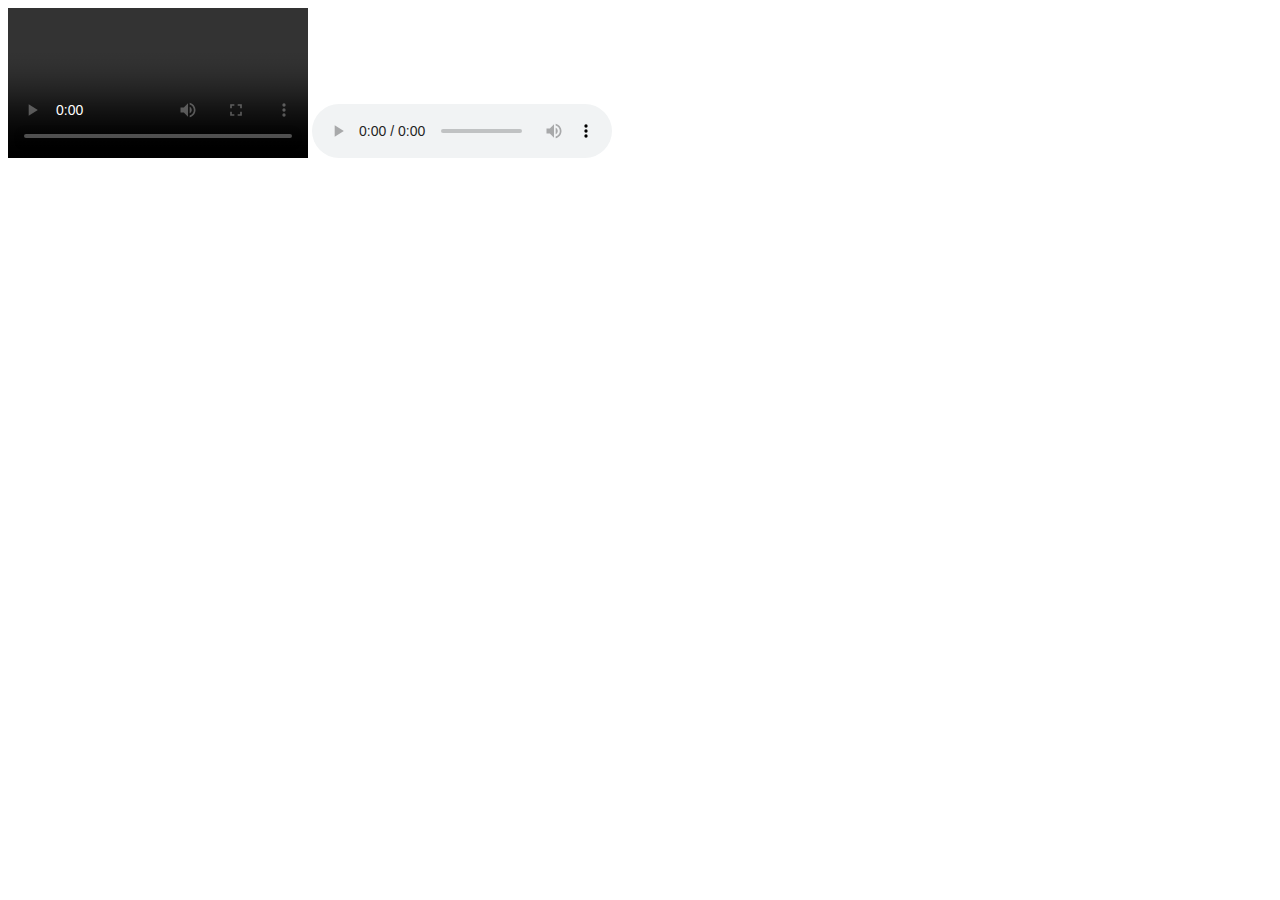
==== index.html @ 9a62e367 "camera start working with audio" ====
<!DOCTYPE html>
<html lang="en">
<head>
    <meta charset="UTF-8">
    <meta http-equiv="X-UA-Compatible" content="IE=edge">
    <meta name="viewport" content="width=device-width, initial-scale=1.0">
    <title>Document</title>
</head>
<body>

    <video controls autoplay> </video>
    <audio controls autoplay ></audio> 

    <Script>
        let videoElem=document.querySelector("video");
        let audioElem=document.querySelector("audio");

        let constraint ={
            audio: true,video: true
        }

        let usermediaPromise=navigator.mediaDevices.getUserMedia(constraint);

        usermediaPromise.then(function (stream){
            videoElem.srcObject = stream;
            audioElem.srcObject=stream;
        }).catch(function (err){
            console.log(err);
            alert(" Please give permision for camera and audio");
        })
    </Script>


</body>
</html>
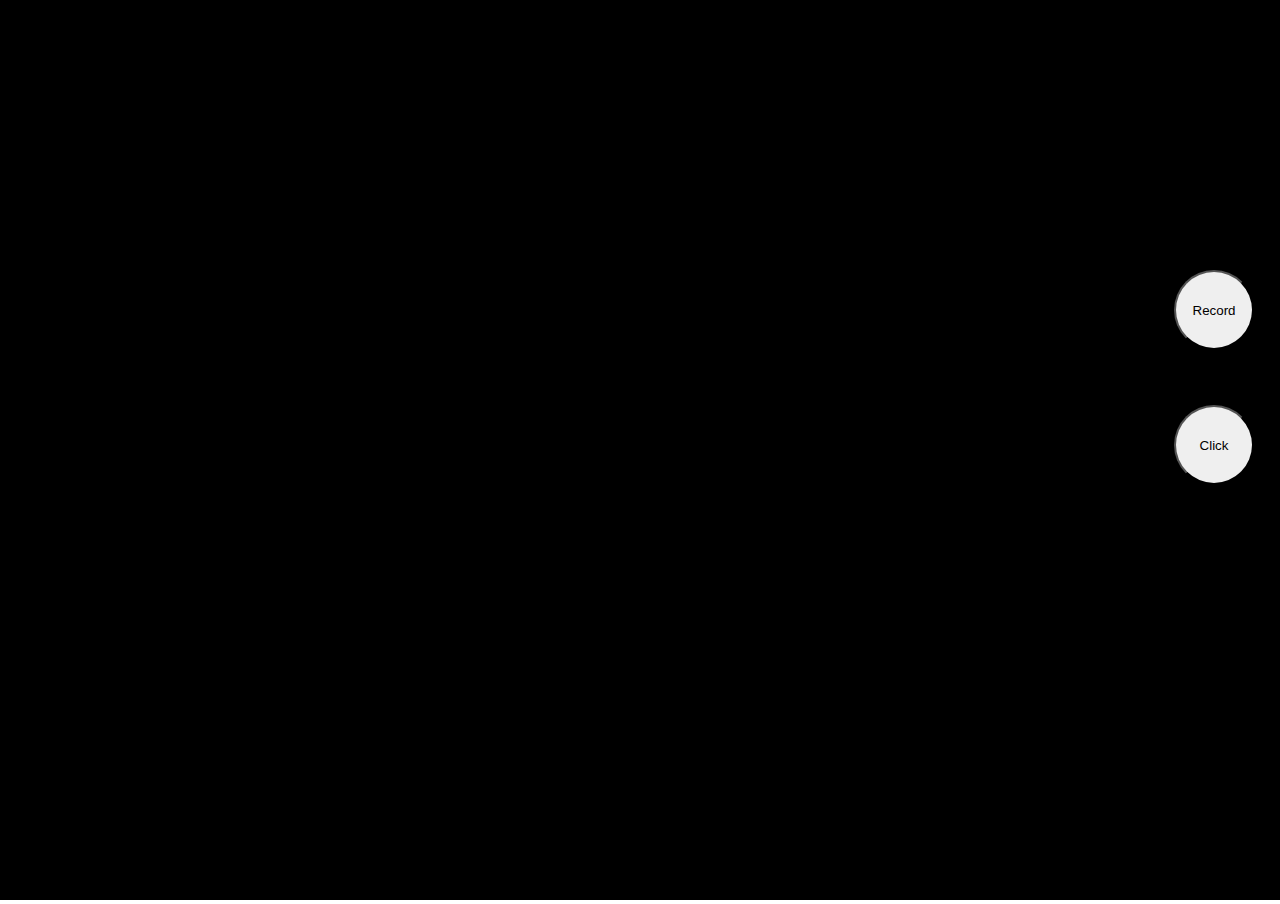
==== commit 80e99754: "camera Resize and two button added" ====
--- a/index.html
+++ b/index.html
@@ -1,35 +1,21 @@
 <!DOCTYPE html>
 <html lang="en">
+
 <head>
     <meta charset="UTF-8">
     <meta http-equiv="X-UA-Compatible" content="IE=edge">
     <meta name="viewport" content="width=device-width, initial-scale=1.0">
     <title>Document</title>
+    <link rel="stylesheet" href="style.css">
 </head>
+
 <body>
+    <div class="video-container">
+        <video class="video" autoplay></video>
+    </div>
+    <button class="record round-btn">Record</button>
+    <button class="click round-btn">Click</button>
+    <script src="script.js"></script>
+</body>
 
-    <video controls autoplay> </video>
-    <audio controls autoplay ></audio> 
-
-    <Script>
-        let videoElem=document.querySelector("video");
-        let audioElem=document.querySelector("audio");
-
-        let constraint ={
-            audio: true,video: true
-        }
-
-        let usermediaPromise=navigator.mediaDevices.getUserMedia(constraint);
-
-        usermediaPromise.then(function (stream){
-            videoElem.srcObject = stream;
-            audioElem.srcObject=stream;
-        }).catch(function (err){
-            console.log(err);
-            alert(" Please give permision for camera and audio");
-        })
-    </Script>
-
-
-</body>
-</html>+</html> --- a/style.css
+++ b/style.css
@@ -0,0 +1,27 @@
+*{
+    box-sizing: border-box;
+}
+body{
+ margin: 0px;   
+}
+
+.video-container{
+    background-color: black;
+    width:100vw;
+    height: 100vh;
+}
+.video{
+    height: 100%;
+    width:100%;
+}
+.round-btn{
+    height: 5rem;
+    position: fixed;
+    width: 5rem;
+    top: 30%;
+    right: 26px;
+    border-radius: 50%;
+}
+.click{
+    top: 45%;  
+}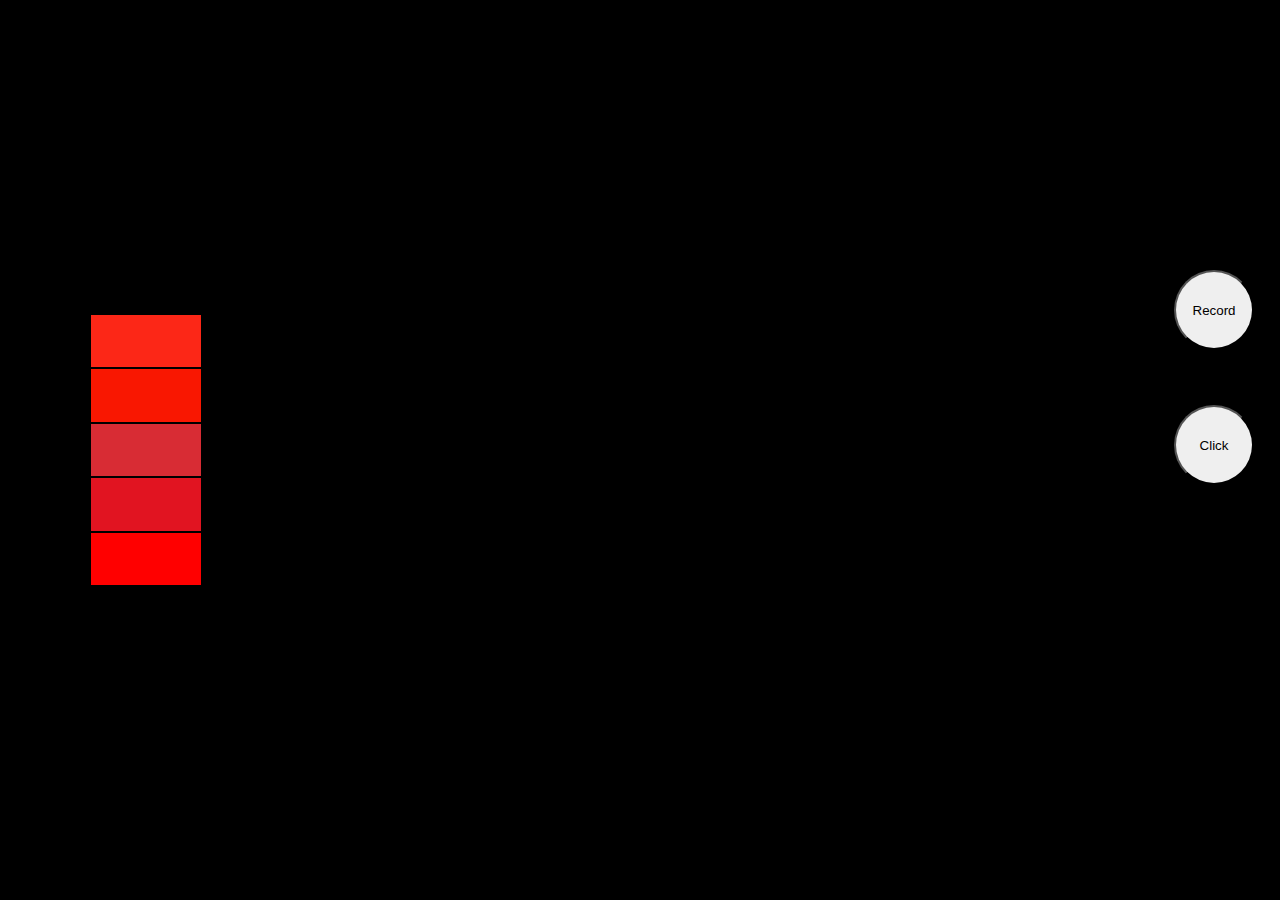
==== commit 35c987cb: "filter add in the image complited" ====
--- a/index.html
+++ b/index.html
@@ -13,9 +13,20 @@
     <div class="video-container">
         <video class="video" autoplay></video>
     </div>
+
+    <div class="filter_overlay"></div>
+    <div class="filter_btn-container">
+        <div class="filter" style="background-color: #f4a2613d"></div>
+        <div class="filter" style="background-color: #e85d0440"></div>
+        <div class="filter" style="background-color: #ad5d6d7a"></div>
+        <div class="filter" style="background-color: #2195f323"></div>
+        <div class="filter"></div>
+    </div>
+
+
     <button class="record round-btn">Record</button>
-    <button class="click round-btn">Click</button>
+    <button class="click-image round-btn">Click</button>
     <script src="script.js"></script>
 </body>
 
-</html> +</html>--- a/style.css
+++ b/style.css
@@ -1,27 +1,60 @@
-*{
+* {
     box-sizing: border-box;
 }
-body{
- margin: 0px;   
+
+body {
+    margin: 0px;
 }
 
-.video-container{
+.video-container {
     background-color: black;
-    width:100vw;
+    width: 100vw;
     height: 100vh;
 }
-.video{
+
+.video {
     height: 100%;
-    width:100%;
+    width: 100%;
 }
-.round-btn{
+
+.round-btn {
     height: 5rem;
     position: fixed;
     width: 5rem;
     top: 30%;
     right: 26px;
+    z-index: 4;
     border-radius: 50%;
 }
-.click{
-    top: 45%;  
+
+.click-image {
+    top: 45%;
+}
+
+.filter_overlay {
+    height: 100vh;
+    width: 100vw;
+    position: fixed;
+    left: 0px;
+    top: 0px;
+    /* background-color: rgba(0, 255, 255, 0.185); */
+    z-index: 2;
+}
+
+.filter_btn-container {
+    height: 17rem;
+    width: 7rem;
+    position: fixed;
+    top: calc( (100vh - 17rem) / 2);
+    left: 7vw;
+    background-color: red;
+    z-index: 4;
+}
+
+.filter {
+    height: 20%;
+    border: 1px solid;
+    background-blend-mode: color-burn;
+    background-image: url(https://picsum.photos/seed/picsum/200/300);
+    background-size: 100%;
 }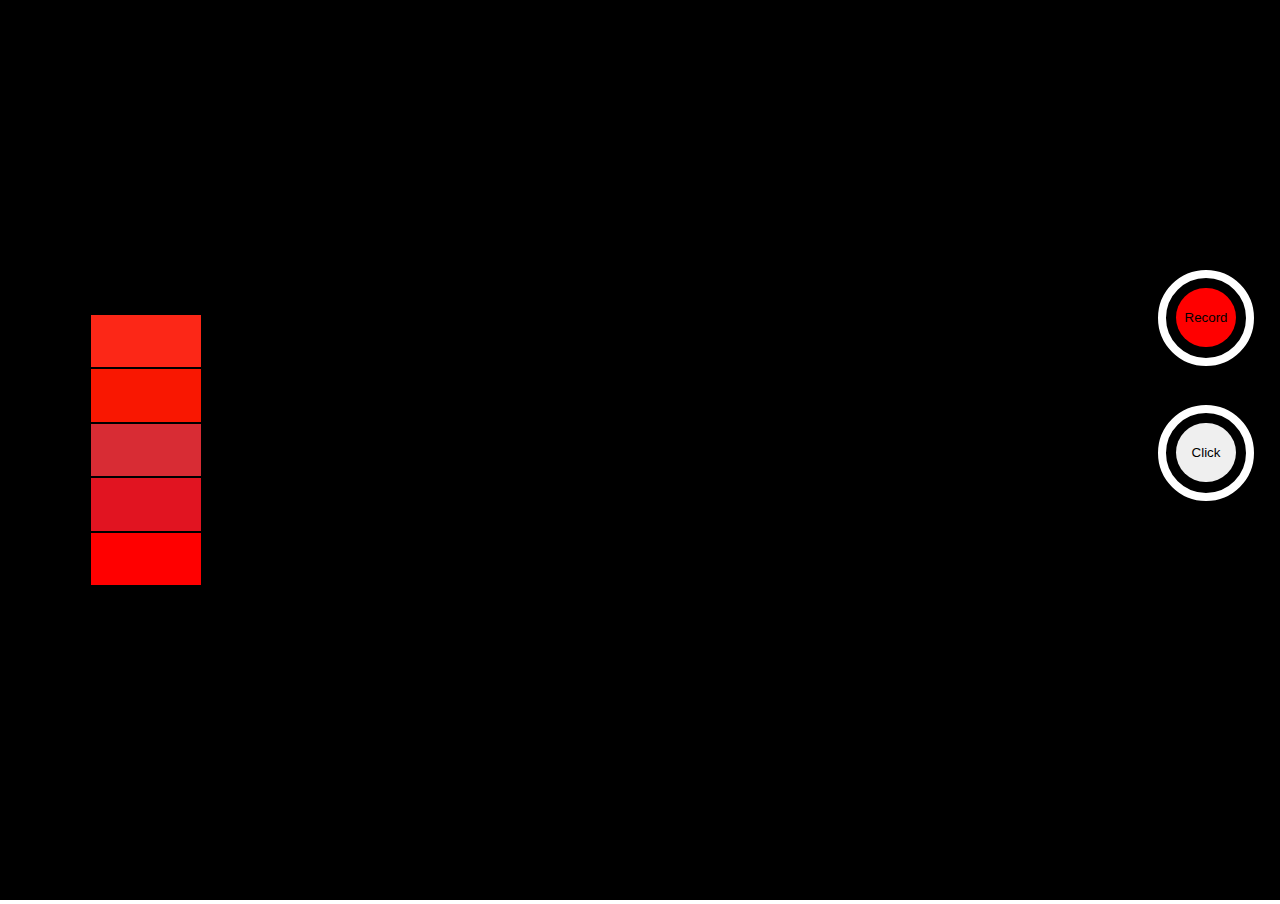
==== commit 1290dec9: "only recording button is animated" ====
--- a/index.html
+++ b/index.html
@@ -16,6 +16,7 @@
 
     <div class="filter_overlay"></div>
     <div class="filter_btn-container">
+        
         <div class="filter" style="background-color: #f4a2613d"></div>
         <div class="filter" style="background-color: #e85d0440"></div>
         <div class="filter" style="background-color: #ad5d6d7a"></div>
@@ -23,9 +24,18 @@
         <div class="filter"></div>
     </div>
 
+    <div class="timing">00:00:00</div>
+    <div class="btn-container">
 
-    <button class="record round-btn">Record</button>
-    <button class="click-image round-btn">Click</button>
+        <button class="record round-btn">Record</button>
+
+    </div>
+    <div class="btn-container position-top">
+
+        <button class="click-image round-btn">Click</button>
+
+    </div>
+    
     <script src="script.js"></script>
 </body>
 
--- a/style.css
+++ b/style.css
@@ -17,18 +17,32 @@
     width: 100%;
 }
 
-.round-btn {
-    height: 5rem;
+.btn-container{
+    padding-top: 10px;
+    text-align: center;
+    z-index: 4;
     position: fixed;
-    width: 5rem;
     top: 30%;
     right: 26px;
-    z-index: 4;
+    height: 6rem;
+    width: 6rem;
+    background: black;
     border-radius: 50%;
+    border: 0.5rem solid white;
+    /* display: flex; */
 }
-
-.click-image {
+.round-btn{
+    height: 3.7rem;
+    width: 3.7rem;
+    border-radius: 50%;
+    border:none;
+    outline: none;
+}
+.position-top {
     top: 45%;
+}
+.record{
+    background-color: red;
 }
 
 .filter_overlay {
@@ -57,4 +71,40 @@
     background-blend-mode: color-burn;
     background-image: url(https://picsum.photos/seed/picsum/200/300);
     background-size: 100%;
+}
+
+.timing{
+    color: white;
+    font-weight: bolder;
+    font-size: 1.5rem;
+    position: fixed;
+    bottom: 17vh;
+    left: 10vw;
+    display: none;
+    z-index: 6;
+}
+.record-animation{
+    animation: scaleUp 1s;
+    animation-iteration-count: infinite;
+
+
+}
+.capture-animation{
+    animation: scaleUp 1s;
+    animation-iteration-count: 1;
+
+
+}
+@keyframes scaleUp {
+    0%{
+        transform:scale(1);
+    }
+    50%{
+        transform:scale(1.08);
+
+    }
+    100%{
+        transform:scale(1);
+
+    }
 }